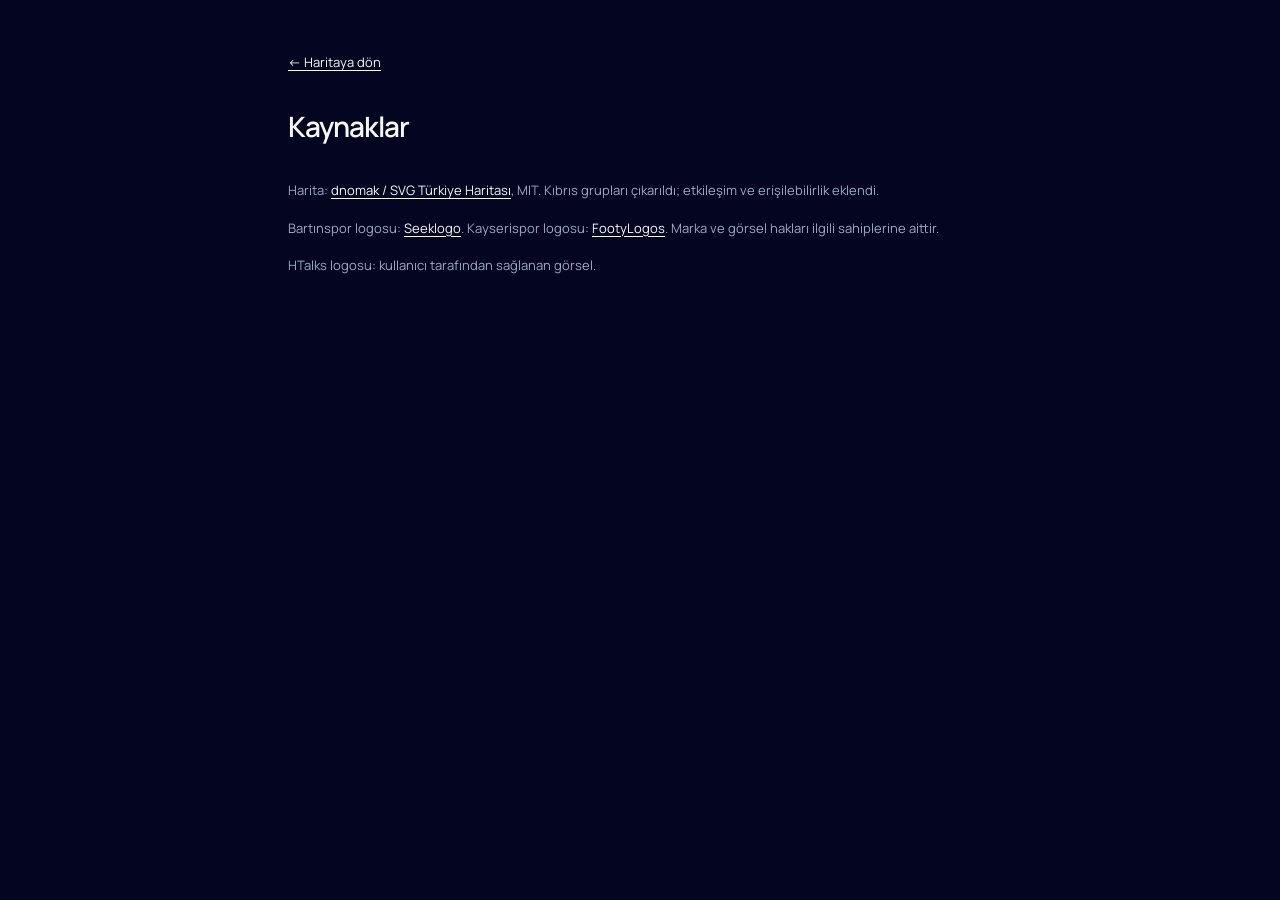
==== credits.html @ 29649062 "HTalks Yollarda sitesini ekle" ====
<!doctype html><html lang="tr"><meta charset="utf-8"><meta name="viewport" content="width=device-width,initial-scale=1"><title>Görsel kaynakları · htalks yollarda</title><link rel="stylesheet" href="style.css"><main class="credits"><a href="./">← Haritaya dön</a><h1>Kaynaklar</h1><p>Harita: <a href="https://github.com/dnomak/svg-turkiye-haritasi">dnomak / SVG Türkiye Haritası</a>, MIT. Kıbrıs grupları çıkarıldı; etkileşim ve erişilebilirlik eklendi.</p><p>Bartınspor logosu: <a href="https://seeklogo.com/vector-logo/536941/bartinspor">Seeklogo</a>. Kayserispor logosu: <a href="https://www.footylogos.com/logos/kayserispor">FootyLogos</a>. Marka ve görsel hakları ilgili sahiplerine aittir.</p><p>HTalks logosu: kullanıcı tarafından sağlanan görsel.</p></main></html>
---- style.css ----
@import url('https://fonts.googleapis.com/css2?family=Manrope:wght@400;500;600;700;800&display=swap');
:root{--navy:#040521;--cream:#f2eee3;--white:#f7f8fc;--muted:#9babc2;--line:#bbcce01e;--steel:#7f9aad}*{box-sizing:border-box}html{scroll-behavior:smooth;scroll-padding-top:20px}body{margin:0;background:var(--navy);color:var(--white);font-family:Manrope,Arial,sans-serif}a{color:inherit;text-decoration:none}button,input{font:inherit}button{cursor:pointer}a,button{touch-action:manipulation}button:focus-visible,a:focus-visible,input:focus-visible{outline:2px solid #e8d79a;outline-offset:5px}[hidden]{display:none!important}.skip{position:fixed;top:-80px;z-index:20;padding:15px;background:white;color:var(--navy)}.skip:focus{top:10px}header{max-width:1400px;margin:auto;padding:10px 42px;display:flex;justify-content:space-between;align-items:center;border-bottom:1px solid var(--line)}.brand{display:block;width:84px;height:84px}.brand img{display:block;width:100%;height:100%;object-fit:contain;border-radius:6px}nav{display:flex;gap:32px;font-size:12px;font-weight:600;color:var(--muted)}nav .active,nav a:hover{color:var(--white)}main{max-width:1400px;margin:auto;padding:0 48px}.intro{display:flex;justify-content:space-between;align-items:center;padding:34px 0 16px;gap:20px}h1{font-size:28px;letter-spacing:-1px;font-weight:600;margin:0}.counter{display:flex;align-items:baseline;gap:8px}.counter strong{font-size:33px;font-weight:600;letter-spacing:-1.5px}.counter span{font-size:12px;color:var(--muted)}.map-section{position:relative}.map-toolbar{display:flex;justify-content:space-between;align-items:center;padding:16px 0;gap:15px}.legend{display:flex;gap:20px;font-size:10px;color:var(--muted)}.legend span{display:flex;gap:7px;align-items:center}.legend i{height:8px;width:8px;border-radius:2px}.cream{background:var(--cream)}.filled{background:linear-gradient(135deg,#d6243b 50%,#facd31 50%)}.search{display:flex;gap:10px;align-items:center;border:1px solid #bbcce030;border-radius:6px;padding:10px 12px}.search svg{width:15px;fill:none;stroke:var(--muted);stroke-width:1.6}.search input{background:none;border:0;color:white;font-size:11px;width:143px}.search input::placeholder{color:var(--muted)}.search kbd{font-size:10px;border:1px solid var(--line);padding:1px 5px;border-radius:3px;color:var(--muted)}.map-wrap{padding:18px 0 8px}#map{min-height:170px}#map svg{display:block;width:100%;height:auto;overflow:visible}#map [data-plakakodu]{cursor:pointer;outline:none;transition:opacity .15s}#map [data-plakakodu] path{fill:var(--cream);stroke:var(--navy);stroke-width:1;stroke-linejoin:round;transition:filter .15s}#map [data-plakakodu]:hover path,#map [data-plakakodu]:focus-visible path{filter:brightness(1.12);stroke:var(--steel);stroke-width:2.4}#map [data-plakakodu].dim{opacity:.18}#map [data-plakakodu].match path{stroke:#e8d79a;stroke-width:2.5}#tooltip{position:fixed;pointer-events:none;z-index:10;background:#f2eee3;color:#040521;padding:10px 14px;border-radius:5px;font-size:11px;max-width:260px;box-shadow:0 4px 18px #0004}#tooltip strong{display:block;margin-bottom:3px}.stops{padding:30px 0;border-top:1px solid var(--line)}.section-title{display:flex;align-items:center;justify-content:space-between;gap:20px;margin-bottom:20px}h2{font-size:18px;font-weight:500;margin:0}.filters{display:flex;gap:4px}.filters button{border:1px solid transparent;border-radius:5px;padding:8px 12px;background:none;color:var(--muted);font-size:11px}.filters .selected{border-color:#bbcce033;color:white;background:#bbcce008}.results{display:grid;grid-template-columns:repeat(4,1fr);gap:12px}.city{display:flex;align-items:center;text-align:left;padding:18px 16px;gap:13px;border:1px solid var(--line);border-radius:7px;color:var(--white);background:#bbcce004;min-height:77px}.city:hover{background:#bbcce00c;border-color:#bbcce040}.city img{height:37px;width:34px;object-fit:contain;order:-1}.city strong{display:block;font-size:13px;font-weight:600}.city small{display:block;font-size:10px;color:var(--muted);margin-top:5px}.city .arrow{margin-left:auto;color:var(--muted)}.plate{color:var(--muted);font-size:12px;min-width:24px}.show-all{display:block;background:none;border:0;color:var(--muted);font-size:11px;margin:20px auto 0;padding:10px}.empty{font-size:12px;color:var(--muted);grid-column:1/-1;padding:12px 0}footer{max-width:1400px;margin:auto;padding:10px 48px 24px;font-size:10px;color:#76849a;display:flex;justify-content:flex-end}dialog{border:1px solid #bbcce030;border-radius:12px;background:#0b102c;color:var(--white);padding:30px;width:calc(100% - 36px);max-width:350px}dialog::backdrop{background:#0009;backdrop-filter:blur(4px)}dialog h2{font-size:26px;margin-top:12px}dialog p{font-size:13px;color:var(--muted);margin:18px 0}#dialog-plate{color:var(--steel);font-size:12px}dialog button:not(.close){padding:9px 18px;border:1px solid #bbcce030;border-radius:5px;background:#bbcce010;color:white;font-size:12px}.close{position:absolute;right:12px;top:8px;background:none;border:0;color:var(--muted);font-size:25px}.credits{max-width:800px;padding-top:50px;line-height:1.9;font-size:13px}.credits h1{margin:25px 0}.credits p{color:var(--muted)}.credits a{color:var(--white);text-decoration:underline;text-underline-offset:3px}@media(max-width:900px){header{padding:10px 24px}main{padding:0 28px}.results{grid-template-columns:repeat(3,1fr)}footer{padding:10px 28px 24px}}@media(max-width:600px){header{padding:8px 16px}.brand{width:68px;height:68px}nav{gap:20px;font-size:11px}main{padding:0 18px}.intro{padding:25px 0 10px}h1{font-size:22px}.counter strong{font-size:26px}.counter span{font-size:10px}.map-toolbar{padding:12px 0;flex-wrap:wrap;gap:15px}.search{width:100%;order:1}.search input{width:100%;flex:1}.legend{font-size:9px;gap:17px}.map-wrap{padding:28px 0 25px}#map{min-height:0}.stops{padding:24px 0}.results{grid-template-columns:repeat(2,1fr);gap:8px}.city{padding:13px 10px;gap:9px}.city img{width:26px;height:30px}.city strong{font-size:12px}.city small{font-size:9px}.city .plate{font-size:11px;min-width:17px}.city:has(img) .plate{display:none}h2{font-size:16px}.filters button{padding:7px 10px;font-size:10px}footer{padding:0 18px 20px}}@media(prefers-reduced-motion:reduce){html{scroll-behavior:auto}*{transition:none!important}}

.author-link{border-left:1px solid var(--line);padding-left:24px;font-size:11px}@media(max-width:600px){header nav{flex-wrap:wrap;justify-content:flex-end;column-gap:16px;row-gap:9px;max-width:235px}.author-link{flex-basis:100%;text-align:right;border:0;padding-left:0;font-size:10px}}
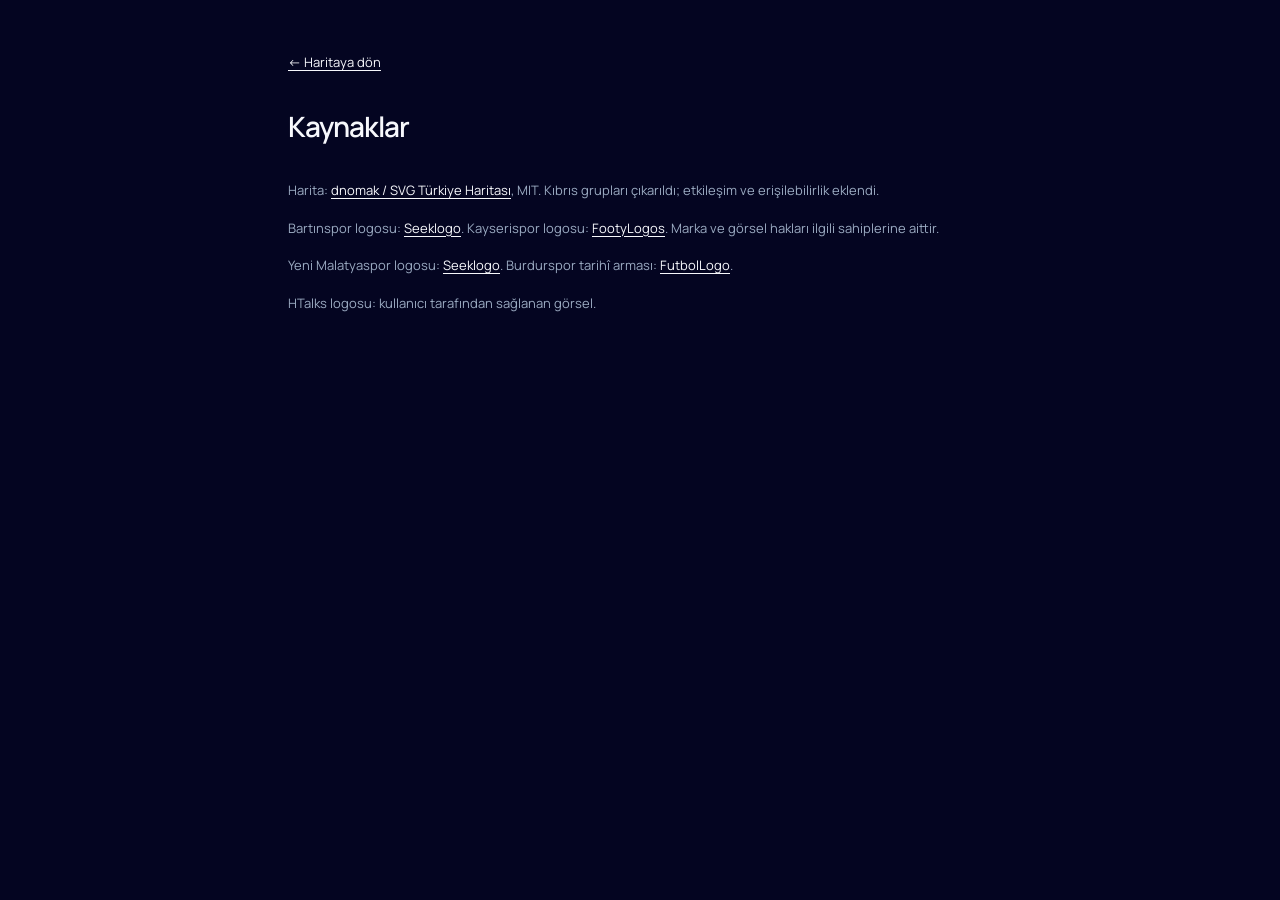
==== commit 3bcac598: "Malatya ve Burdur gezilerini ekle, günlük yayın kontrolünü belgele" ====
--- a/credits.html
+++ b/credits.html
@@ -1 +1 @@
-<!doctype html><html lang="tr"><meta charset="utf-8"><meta name="viewport" content="width=device-width,initial-scale=1"><title>Görsel kaynakları · htalks yollarda</title><link rel="stylesheet" href="style.css"><main class="credits"><a href="./">← Haritaya dön</a><h1>Kaynaklar</h1><p>Harita: <a href="https://github.com/dnomak/svg-turkiye-haritasi">dnomak / SVG Türkiye Haritası</a>, MIT. Kıbrıs grupları çıkarıldı; etkileşim ve erişilebilirlik eklendi.</p><p>Bartınspor logosu: <a href="https://seeklogo.com/vector-logo/536941/bartinspor">Seeklogo</a>. Kayserispor logosu: <a href="https://www.footylogos.com/logos/kayserispor">FootyLogos</a>. Marka ve görsel hakları ilgili sahiplerine aittir.</p><p>HTalks logosu: kullanıcı tarafından sağlanan görsel.</p></main></html>
+<!doctype html><html lang="tr"><meta charset="utf-8"><meta name="viewport" content="width=device-width,initial-scale=1"><title>Görsel kaynakları · htalks yollarda</title><link rel="stylesheet" href="style.css"><main class="credits"><a href="./">← Haritaya dön</a><h1>Kaynaklar</h1><p>Harita: <a href="https://github.com/dnomak/svg-turkiye-haritasi">dnomak / SVG Türkiye Haritası</a>, MIT. Kıbrıs grupları çıkarıldı; etkileşim ve erişilebilirlik eklendi.</p><p>Bartınspor logosu: <a href="https://seeklogo.com/vector-logo/536941/bartinspor">Seeklogo</a>. Kayserispor logosu: <a href="https://www.footylogos.com/logos/kayserispor">FootyLogos</a>. Marka ve görsel hakları ilgili sahiplerine aittir.</p><p>Yeni Malatyaspor logosu: <a href="https://seeklogo.com/vector-logo/369949/yeni-malatyaspor-kulubu">Seeklogo</a>. Burdurspor tarihî arması: <a href="https://www.futbollogo.com/takim.php?id=281">FutbolLogo</a>.</p><p>HTalks logosu: kullanıcı tarafından sağlanan görsel.</p></main></html>
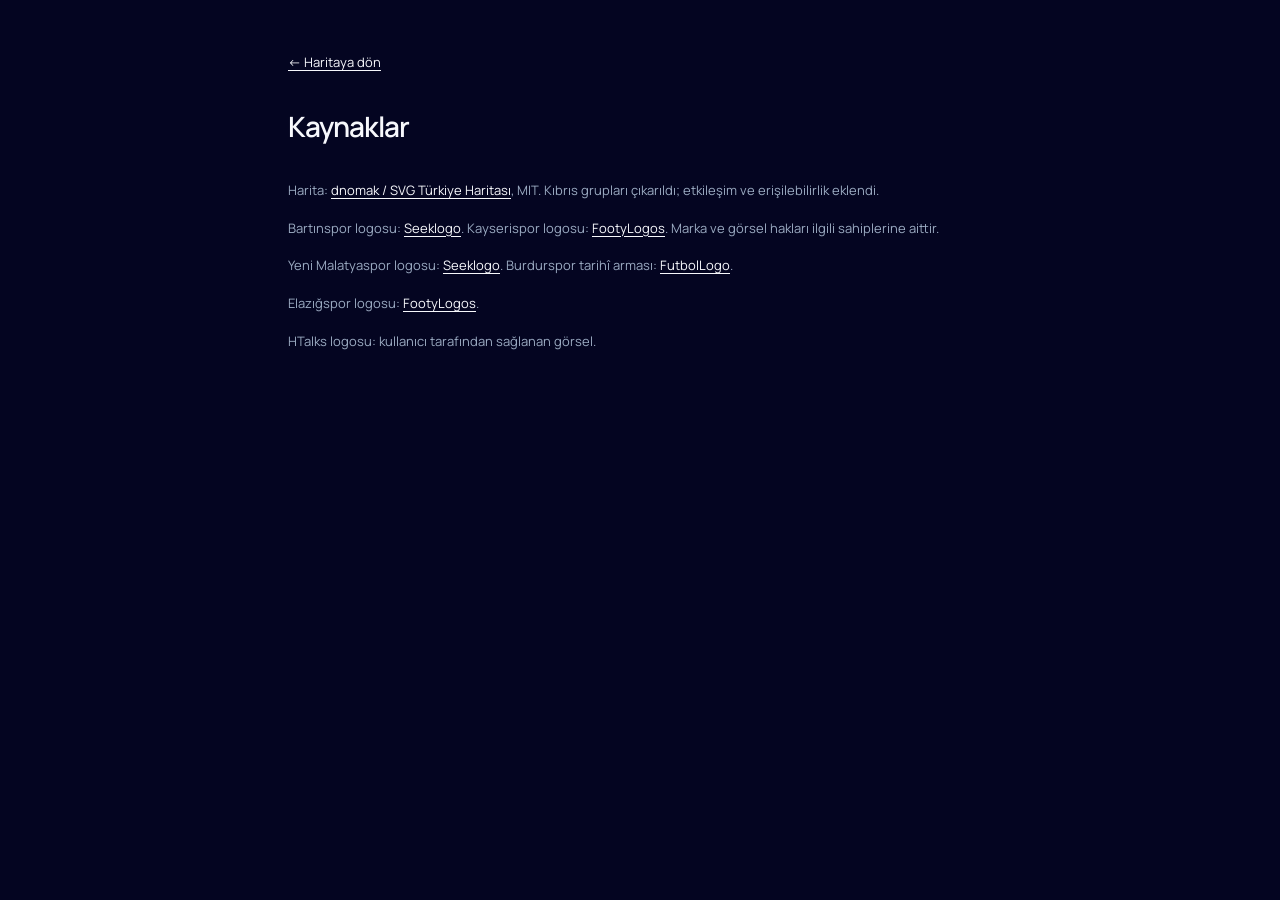
==== commit 0a0c562e: "Elazığ gezisini altyazıyla doğrula ve haritaya ekle" ====
--- a/credits.html
+++ b/credits.html
@@ -1 +1 @@
-<!doctype html><html lang="tr"><meta charset="utf-8"><meta name="viewport" content="width=device-width,initial-scale=1"><title>Görsel kaynakları · htalks yollarda</title><link rel="stylesheet" href="style.css"><main class="credits"><a href="./">← Haritaya dön</a><h1>Kaynaklar</h1><p>Harita: <a href="https://github.com/dnomak/svg-turkiye-haritasi">dnomak / SVG Türkiye Haritası</a>, MIT. Kıbrıs grupları çıkarıldı; etkileşim ve erişilebilirlik eklendi.</p><p>Bartınspor logosu: <a href="https://seeklogo.com/vector-logo/536941/bartinspor">Seeklogo</a>. Kayserispor logosu: <a href="https://www.footylogos.com/logos/kayserispor">FootyLogos</a>. Marka ve görsel hakları ilgili sahiplerine aittir.</p><p>Yeni Malatyaspor logosu: <a href="https://seeklogo.com/vector-logo/369949/yeni-malatyaspor-kulubu">Seeklogo</a>. Burdurspor tarihî arması: <a href="https://www.futbollogo.com/takim.php?id=281">FutbolLogo</a>.</p><p>HTalks logosu: kullanıcı tarafından sağlanan görsel.</p></main></html>
+<!doctype html><html lang="tr"><meta charset="utf-8"><meta name="viewport" content="width=device-width,initial-scale=1"><title>Görsel kaynakları · htalks yollarda</title><link rel="stylesheet" href="style.css"><main class="credits"><a href="./">← Haritaya dön</a><h1>Kaynaklar</h1><p>Harita: <a href="https://github.com/dnomak/svg-turkiye-haritasi">dnomak / SVG Türkiye Haritası</a>, MIT. Kıbrıs grupları çıkarıldı; etkileşim ve erişilebilirlik eklendi.</p><p>Bartınspor logosu: <a href="https://seeklogo.com/vector-logo/536941/bartinspor">Seeklogo</a>. Kayserispor logosu: <a href="https://www.footylogos.com/logos/kayserispor">FootyLogos</a>. Marka ve görsel hakları ilgili sahiplerine aittir.</p><p>Yeni Malatyaspor logosu: <a href="https://seeklogo.com/vector-logo/369949/yeni-malatyaspor-kulubu">Seeklogo</a>. Burdurspor tarihî arması: <a href="https://www.futbollogo.com/takim.php?id=281">FutbolLogo</a>.</p><p>Elazığspor logosu: <a href="https://www.footylogos.com/dls/elaz-gspor">FootyLogos</a>.</p><p>HTalks logosu: kullanıcı tarafından sağlanan görsel.</p></main></html>
